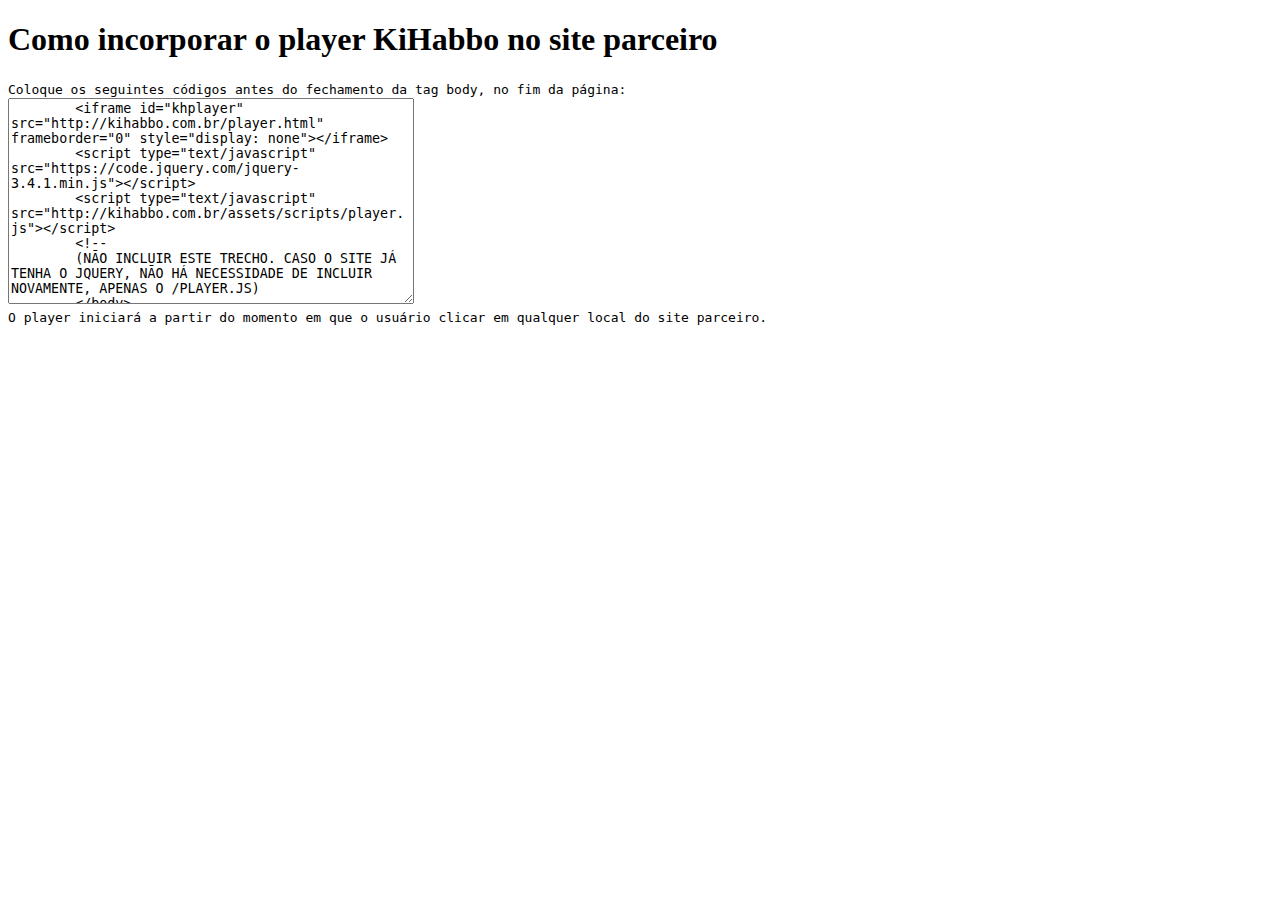
==== parceiro.html @ fc7f5a5d "Added full support for partnership player." ====
<!DOCTYPE html>
<html lang="en">
<head>
    <meta charset="UTF-8">
    <title>Player de parceiro</title>
</head>
<body>
    <h1>Como incorporar o player KiHabbo no site parceiro</h1>
    <code>Coloque os seguintes códigos antes do fechamento da tag body, no fim da página:</code><br>
    <textarea style="width: 400px; height: 200px;" onmouseover="this.focus();this.select()" readonly="readonly">
        <iframe id="khplayer" src="http://kihabbo.com.br/player.html" frameborder="0" style="display: none"></iframe>
        <script type="text/javascript" src="https://code.jquery.com/jquery-3.4.1.min.js"></script>
        <script type="text/javascript" src="http://kihabbo.com.br/assets/scripts/player.js"></script>
        <!--
        (NÃO INCLUIR ESTE TRECHO. CASO O SITE JÁ TENHA O JQUERY, NÃO HÁ NECESSIDADE DE INCLUIR NOVAMENTE, APENAS O /PLAYER.JS)
        </body>
        -->
    </textarea><br>
    <code>O player iniciará a partir do momento em que o usuário clicar em qualquer local do site parceiro.</code>
<iframe id="khplayer" src="player.html" frameborder="0" style="display: none"></iframe>
<script type="text/javascript" src="https://code.jquery.com/jquery-3.4.1.min.js"></script>
<script type="text/javascript" src="assets/scripts/player.js"></script>
</body>
</html>
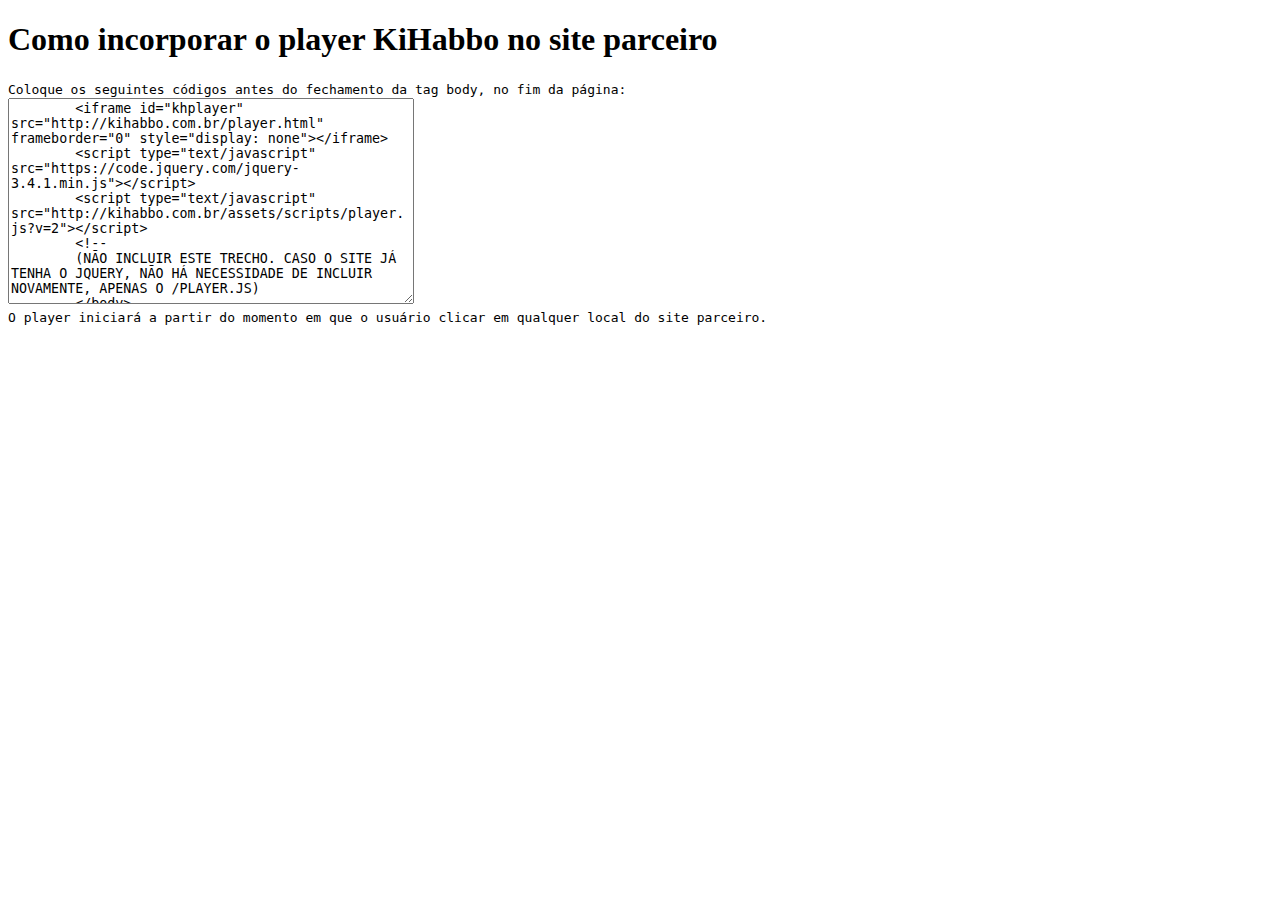
==== commit def191df: "Purged cache." ====
--- a/parceiro.html
+++ b/parceiro.html
@@ -10,7 +10,7 @@
     <textarea style="width: 400px; height: 200px;" onmouseover="this.focus();this.select()" readonly="readonly">
         <iframe id="khplayer" src="http://kihabbo.com.br/player.html" frameborder="0" style="display: none"></iframe>
         <script type="text/javascript" src="https://code.jquery.com/jquery-3.4.1.min.js"></script>
-        <script type="text/javascript" src="http://kihabbo.com.br/assets/scripts/player.js"></script>
+        <script type="text/javascript" src="http://kihabbo.com.br/assets/scripts/player.js?v=2"></script>
         <!--
         (NÃO INCLUIR ESTE TRECHO. CASO O SITE JÁ TENHA O JQUERY, NÃO HÁ NECESSIDADE DE INCLUIR NOVAMENTE, APENAS O /PLAYER.JS)
         </body>
@@ -19,6 +19,6 @@
     <code>O player iniciará a partir do momento em que o usuário clicar em qualquer local do site parceiro.</code>
 <iframe id="khplayer" src="player.html" frameborder="0" style="display: none"></iframe>
 <script type="text/javascript" src="https://code.jquery.com/jquery-3.4.1.min.js"></script>
-<script type="text/javascript" src="assets/scripts/player.js"></script>
+<script type="text/javascript" src="assets/scripts/player.js?v=2"></script>
 </body>
 </html>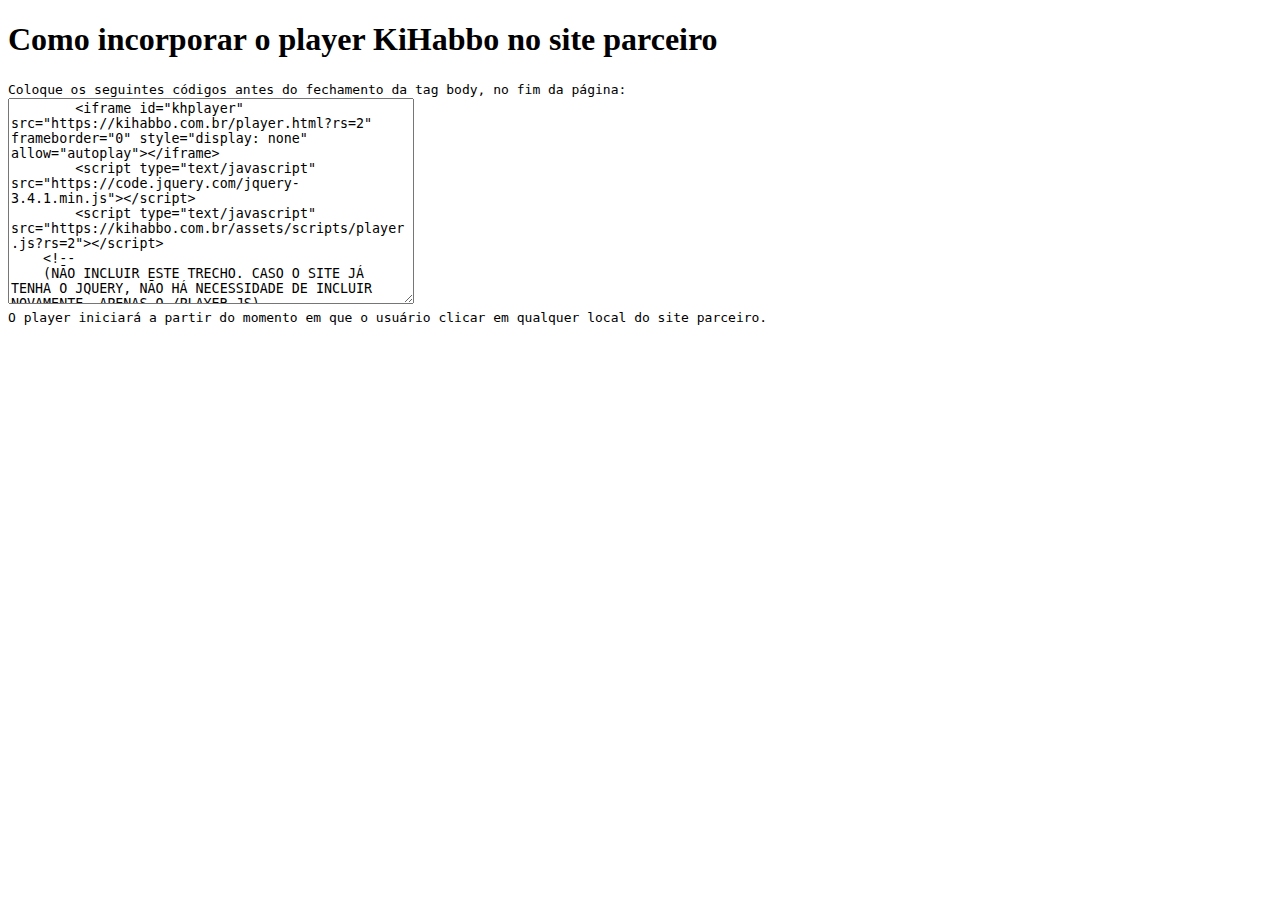
==== commit 9bba42f4: "Reworked partnership player and synchronized files with hosted files." ====
--- a/parceiro.html
+++ b/parceiro.html
@@ -5,20 +5,20 @@
     <title>Player de parceiro</title>
 </head>
 <body>
-    <h1>Como incorporar o player KiHabbo no site parceiro</h1>
-    <code>Coloque os seguintes códigos antes do fechamento da tag body, no fim da página:</code><br>
-    <textarea style="width: 400px; height: 200px;" onmouseover="this.focus();this.select()" readonly="readonly">
-        <iframe id="khplayer" src="http://kihabbo.com.br/player.html" frameborder="0" style="display: none"></iframe>
+<h1>Como incorporar o player KiHabbo no site parceiro</h1>
+<code>Coloque os seguintes códigos antes do fechamento da tag body, no fim da página:</code><br>
+<textarea style="width: 400px; height: 200px;" onmouseover="this.focus();this.select()" readonly="readonly">
+        <iframe id="khplayer" src="https://kihabbo.com.br/player.html?rs=2" frameborder="0" style="display: none" allow="autoplay"></iframe>
         <script type="text/javascript" src="https://code.jquery.com/jquery-3.4.1.min.js"></script>
-        <script type="text/javascript" src="http://kihabbo.com.br/assets/scripts/player.js?v=2"></script>
-        <!--
-        (NÃO INCLUIR ESTE TRECHO. CASO O SITE JÁ TENHA O JQUERY, NÃO HÁ NECESSIDADE DE INCLUIR NOVAMENTE, APENAS O /PLAYER.JS)
-        </body>
-        -->
+        <script type="text/javascript" src="https://kihabbo.com.br/assets/scripts/player.js?rs=2"></script>
+    <!--
+    (NÃO INCLUIR ESTE TRECHO. CASO O SITE JÁ TENHA O JQUERY, NÃO HÁ NECESSIDADE DE INCLUIR NOVAMENTE, APENAS O /PLAYER.JS)
+    </body>
+    -->
     </textarea><br>
-    <code>O player iniciará a partir do momento em que o usuário clicar em qualquer local do site parceiro.</code>
-<iframe id="khplayer" src="player.html" frameborder="0" style="display: none"></iframe>
+<code>O player iniciará a partir do momento em que o usuário clicar em qualquer local do site parceiro.</code>
+<iframe id="khplayer" src="https://kihabbo.com.br/player.html?rs=2" frameborder="0" style="display: none" allow="autoplay"></iframe>
 <script type="text/javascript" src="https://code.jquery.com/jquery-3.4.1.min.js"></script>
-<script type="text/javascript" src="assets/scripts/player.js?v=2"></script>
+<script type="text/javascript" src="https://kihabbo.com.br/assets/scripts/player.js?rs=2"></script>
 </body>
 </html>